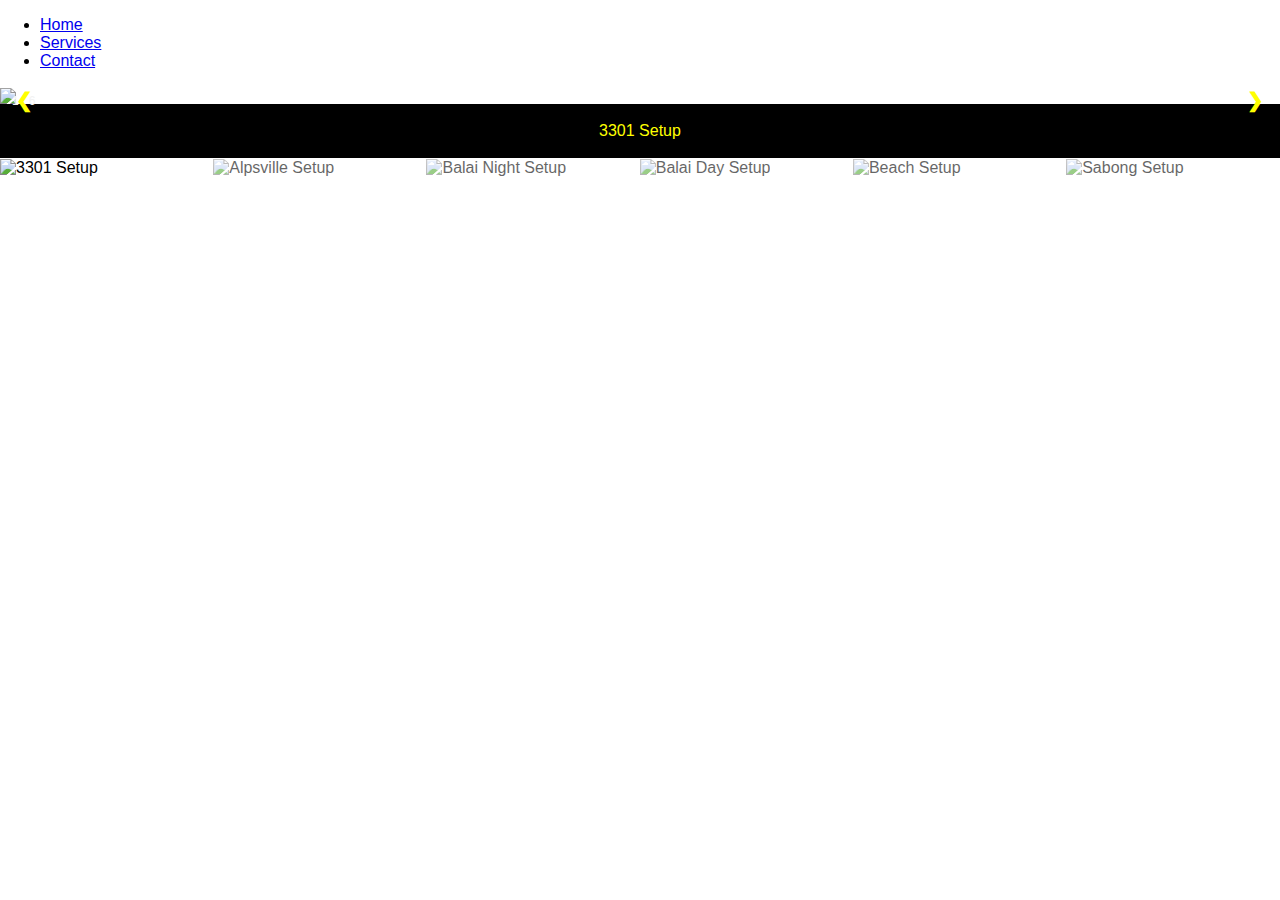
==== index2.html @ e9bbb04c "Update and rename slideshow.html to index2.html" ====
<!DOCTYPE html>
<html>
<head>
  <link rel="stylesheet" type="text/css" href="css/FINALS.css">
</head>
<meta name="viewport" content="width=device-width, initial-scale=1">
<style>

body {
  font-family: Arial;
  margin: 0;
}

* {
  box-sizing: border-box;
}

img {
  vertical-align: middle;
}

/* Position the image container (needed to position the left and right arrows) */
.container {
  position: relative;
}

/* Hide the images by default */
.mySlides {
  display: none;
}

/* Add a pointer when hovering over the thumbnail images */
.cursor {
  cursor: pointer;
}

/* Next & previous buttons */
.prev,
.next {
  cursor: pointer;
  position: absolute;
  top: 40%;
  width: auto;
  padding: 16px;
  margin-top: -50px;
  color: yellow;
  font-weight: bold;
  font-size: 20px;
  border-radius: 0 3px 3px 0;
  user-select: none;
  -webkit-user-select: none;
}

/* Position the "next button" to the right */
.next {
  right: 0;
  border-radius: 3px 0 0 3px;
}

/* On hover, add a black background color with a little bit see-through */
.prev:hover,
.next:hover {
  background-color: rgba(0, 0, 0, 0.8);
}

/* Number text (1/3 etc) */
.numbertext {
  color: #f2f2f2;
  font-size: 12px;
  padding: 8px 12px;
  position: absolute;
  top: 0;
}

/* Container for image text */
.caption-container {
  text-align: center;
  background-color: black;
  padding: 2px 16px;
  color: yellow;
}

.row:after {
  content: "";
  display: table;
  clear: both;
}

/* Six columns side by side */
.column {
  float: left;
  width: 16.66%;
}

/* Add a transparency effect for thumnbail images */
.demo {
  opacity: 0.6;
}

.active,
.demo:hover {
  opacity: 1;
}
</style>
<body>

  <header>
		<nav>
			<ul>
				<li><a href="HOME PAGE.html">Home</a></li>
				<li><a href="slideshow.html">Services</a></li>
				<li><a href="CONTACT PAGE.html">Contact</a></li>
			</ul>
		</nav>
	</header>

<!-- Container for the image gallery -->
<div class="container">

    <!-- Full-width images with number text -->
    <div class="mySlides">
      <div class="numbertext">1 / 6</div>
        <img src="3301.jpg" style="width:100%">
    </div>
  
    <div class="mySlides">
      <div class="numbertext">2 / 6</div>
        <img src="ALPSVILLE.jpg" style="width:100%">
    </div>
  
    <div class="mySlides">
      <div class="numbertext">3 / 6</div>
        <img src="balai.jpg" style="width:100%">
    </div>
  
    <div class="mySlides">
      <div class="numbertext">4 / 6</div>
        <img src="balaii.jpg" style="width:100%">
    </div>
  
    <div class="mySlides">
      <div class="numbertext">5 / 6</div>
        <img src="BEACH.jpg" style="width:100%">
    </div>
  
    <div class="mySlides">
      <div class="numbertext">6 / 6</div>
        <img src="SABONG.jpg" style="width:100%">
    </div>
  
    <!-- Next and previous buttons -->
    <a class="prev" onclick="plusSlides(-1)">&#10094;</a>
    <a class="next" onclick="plusSlides(1)">&#10095;</a>
  
    <!-- Image text -->
    <div class="caption-container">
      <p id="caption"></p>
    </div>
  
    <!-- Thumbnail images -->
    <div class="row">
      <div class="column">
        <img class="demo cursor" src="3301.jpg" style="width:100%" onclick="currentSlide(1)" alt="3301 Setup">
      </div>
      <div class="column">
        <img class="demo cursor" src="ALPSVILLE.jpg" style="width:100%" onclick="currentSlide(2)" alt="Alpsville Setup">
      </div>
      <div class="column">
        <img class="demo cursor" src="balai.jpg" style="width:100%" onclick="currentSlide(3)" alt="Balai Night Setup">
      </div>
      <div class="column">
        <img class="demo cursor" src="balaii.jpg" style="width:100%" onclick="currentSlide(4)" alt="Balai Day Setup">
      </div>
      <div class="column">
        <img class="demo cursor" src="BEACH.jpg" style="width:100%" onclick="currentSlide(5)" alt="Beach Setup">
      </div>
      <div class="column">
        <img class="demo cursor" src="SABONG.jpg" style="width:100%" onclick="currentSlide(6)" alt="Sabong Setup">
      </div>
    </div>
  </div>

  <script>
    let slideIndex = 1;
    showSlides(slideIndex);
    
    function plusSlides(n) {
      showSlides(slideIndex += n);
    }
    
    function currentSlide(n) {
      showSlides(slideIndex = n);
    }
    
    function showSlides(n) {
      let i;
      let slides = document.getElementsByClassName("mySlides");
      let dots = document.getElementsByClassName("demo");
      let captionText = document.getElementById("caption");
      if (n > slides.length) {slideIndex = 1}
      if (n < 1) {slideIndex = slides.length}
      for (i = 0; i < slides.length; i++) {
        slides[i].style.display = "none";
      }
      for (i = 0; i < dots.length; i++) {
        dots[i].className = dots[i].className.replace(" active", "");
      }
      slides[slideIndex-1].style.display = "block";
      dots[slideIndex-1].className += " active";
      captionText.innerHTML = dots[slideIndex-1].alt;
    }
    </script>
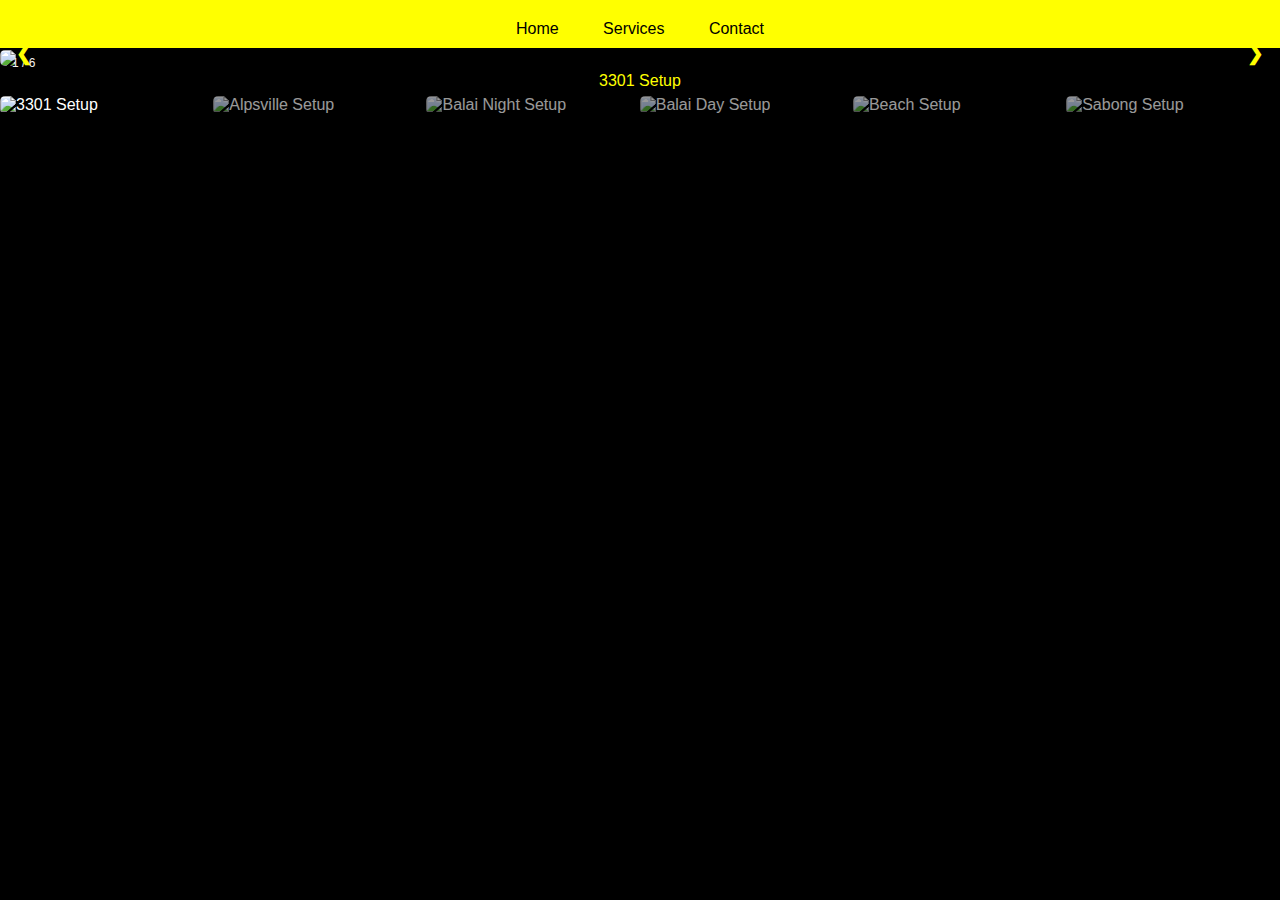
==== commit 0ce8d901: "Update index2.html" ====
--- a/index2.html
+++ b/index2.html
@@ -1,7 +1,7 @@
 <!DOCTYPE html>
 <html>
 <head>
-  <link rel="stylesheet" type="text/css" href="css/FINALS.css">
+  <link rel="stylesheet" type="text/css" href="FINALS.css">
 </head>
 <meta name="viewport" content="width=device-width, initial-scale=1">
 <style>
@@ -107,9 +107,9 @@
   <header>
 		<nav>
 			<ul>
-				<li><a href="HOME PAGE.html">Home</a></li>
-				<li><a href="slideshow.html">Services</a></li>
-				<li><a href="CONTACT PAGE.html">Contact</a></li>
+				<li><a href="index.html">Home</a></li>
+				<li><a href="index2.html">Services</a></li>
+				<li><a href="index3.html">Contact</a></li>
 			</ul>
 		</nav>
 	</header>
--- a/FINALS.css
+++ b/FINALS.css
@@ -0,0 +1,128 @@
+/* Reset some default styles */
+body, h1, h2, p, ul, li {
+    margin: 0;
+    padding: 0;
+  }
+  
+  /* General styles for all pages */
+  body {
+    background-repeat: no-repeat;
+    background-attachment: fixed;
+    font-family:"Cambria";
+    background-color: black;
+    color: white;
+  }
+  
+  header {
+    background-color: yellow;
+    padding: 10px 0;
+  }
+  
+  nav ul {
+    list-style: none;
+    text-align: center;
+  }
+
+  nav li {
+    display: inline;
+    margin: 0 10px;
+  }
+  
+  nav a {
+    color: black;
+    text-decoration: none;
+    padding: 5px 10px;
+  }
+  
+  main {
+    padding: 20px;
+  }
+  
+  footer {
+    text-align: center;
+    background-color: yellow;
+    color: black;
+    padding: 5px 0;
+  }
+  
+  /* Specific styles for each page */
+  h1 {
+    font-size: 32px;
+    margin-bottom: 10px;
+  }
+  
+  h2 {
+    font-size: 24px;
+    margin-bottom: 5px;
+  }
+  
+  p {
+    line-height: 1.6;
+  }
+  
+  ul {
+    margin-top: 10px;
+  }
+  
+  /* Home Page specific styles */
+  h1 {
+    color: white;
+  }
+  
+  /* About Page specific styles */
+  
+  /* Services Page specific styles */
+  
+  /* Portfolio Page specific styles */
+  
+  /* Contact Page specific styles */
+  form {
+    margin-top: 20px;
+  }
+  
+  label, input, textarea {
+    display: block;
+    margin-bottom: 10px;
+  }
+  
+  input, textarea {
+    width: 100%;
+    padding: 5px;
+  }
+  
+  textarea {
+    height: 100px;
+  }
+  
+  .center {
+    display: block;
+    margin-left: auto;
+    margin-right: auto;
+    width: 40%;
+  }
+
+  .border{
+    margin:auto;
+    width: 89%;
+    border-style:groove;
+    border-width: 5px;
+    border-color: yellow white yellow white;
+    border-radius: 2px;
+    padding: 10px;
+    
+  }
+
+  .collage {
+    display: grid;
+    grid-template-columns: repeat(3, 1fr);
+    gap: 10px;
+    max-width: 800px;
+    margin: 20px auto;
+    padding: 10px;
+  }
+  
+  img {
+    width: 100%;
+    height: auto;
+    border-radius: 5px;
+  }